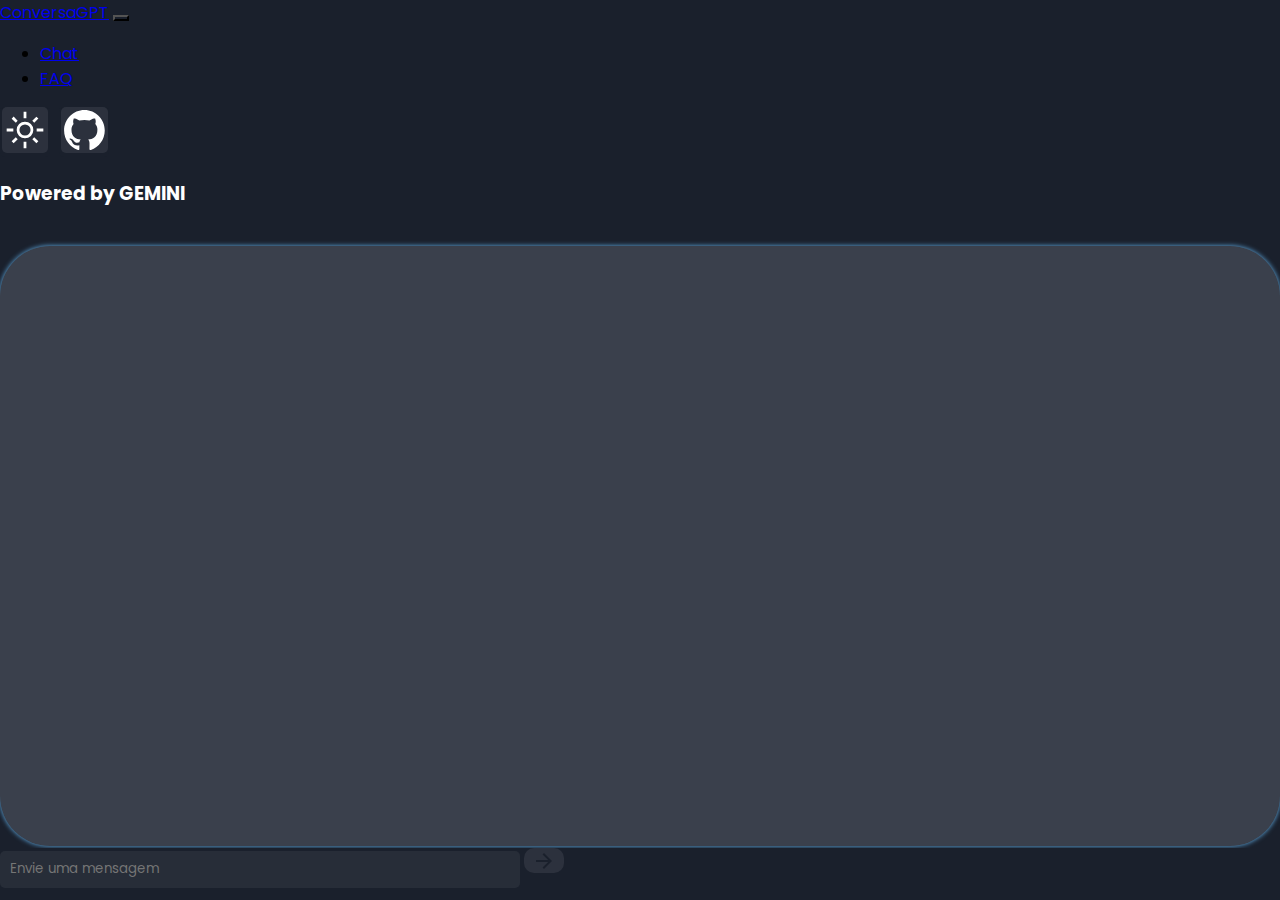
==== index.html @ 69e61fc7 "first commit" ====
<!DOCTYPE html>
<html lang="pt-br">
<head>
    <script src="./scripts/settings.js" defer></script>
    <meta charset="UTF-8">
    <meta name="viewport" content="width=device-width, initial-scale=1.0">
    <link rel="stylesheet" href="./styles/index.css">
    <link href="https://cdn.jsdelivr.net/npm/bootstrap@5.0.2/dist/css/bootstrap.min.css" rel="stylesheet" integrity="sha384-EVSTQN3/azprG1Anm3QDgpJLIm9Nao0Yz1ztcQTwFspd3yD65VohhpuuCOmLASjC" crossorigin="anonymous">
    <title>ConversaGPT</title>
</head>
<body class="">
    <header>
        <nav id="nav-bar" class="navbar navbar-expand-lg navbar-dark">
            <div class="container-fluid">
              <a class="navbar-brand" href="index.html">ConversaGPT</a>
              <button class="navbar-toggler" type="button" data-bs-toggle="collapse" data-bs-target="#navbarText" aria-controls="navbarText" aria-expanded="false" aria-label="Toggle navigation">
                <span class="navbar-toggler-icon"></span>
              </button>
              <div class="collapse navbar-collapse" id="navbarText">
                <ul class="navbar-nav me-auto mb-2 mb-lg-0">
                  <li class="nav-item">
                    <a class="nav-link active" aria-current="page" href="index.html">Chat</a>
                  </li>
                  <li class="nav-item">
                    <a class="nav-link active" href="faq.html">FAQ</a>
                  </li>
                </ul>
                <span class="navbar-text">
                  <div class="container-social">
                    <button type="button" id="change-theme" class="chakra-button">
                      <svg xmlns="http://www.w3.org/2000/svg" height="40px" viewBox="0 -960 960 960" width="40px" fill="#5f6368"><path d="M480-120q-150 0-255-105T120-480q0-150 105-255t255-105q10 0 20.5.67 10.5.66 24.17 2-37.67 31-59.17 77.83T444-660q0 90 63 153t153 63q53 0 99.67-20.5 46.66-20.5 77.66-56.17 1.34 12.34 2 21.84.67 9.5.67 18.83 0 150-105 255T480-120Z"/></svg>
                      <svg xmlns="http://www.w3.org/2000/svg" height="40px" viewBox="0 -960 960 960" width="40px" fill="#fff"><path d="M480-346.67q55.33 0 94.33-39t39-94.33q0-55.33-39-94.33t-94.33-39q-55.33 0-94.33 39t-39 94.33q0 55.33 39 94.33t94.33 39Zm0 66.67q-83 0-141.5-58.5T280-480q0-83 58.5-141.5T480-680q83 0 141.5 58.5T680-480q0 83-58.5 141.5T480-280ZM200-446.67H40v-66.66h160v66.66Zm720 0H760v-66.66h160v66.66ZM446.67-760v-160h66.66v160h-66.66Zm0 720v-160h66.66v160h-66.66ZM260-655.33l-100.33-97 47.66-49 96 100-43.33 46Zm493.33 496-97.66-100.34 45-45.66 99.66 97.66-47 48.34Zm-98.66-541.34 97.66-99.66 49 47L702-656l-47.33-44.67ZM159.33-207.33 259-305l46.33 45.67-97.66 99.66-48.34-47.66ZM480-480Z"/></svg>
                    </button>
                    <button type="button" id="github-link" class="chakra-button">
                      <svg width="41" height="40" xmlns="http://www.w3.org/2000/svg" viewBox="0 0 98 96"><path fill-rule="evenodd" clip-rule="evenodd" d="M48.854 0C21.839 0 0 22 0 49.217c0 21.756 13.993 40.172 33.405 46.69 2.427.49 3.316-1.059 3.316-2.362 0-1.141-.08-5.052-.08-9.127-13.59 2.934-16.42-5.867-16.42-5.867-2.184-5.704-5.42-7.17-5.42-7.17-4.448-3.015.324-3.015.324-3.015 4.934.326 7.523 5.052 7.523 5.052 4.367 7.496 11.404 5.378 14.235 4.074.404-3.178 1.699-5.378 3.074-6.6-10.839-1.141-22.243-5.378-22.243-24.283 0-5.378 1.94-9.778 5.014-13.2-.485-1.222-2.184-6.275.486-13.038 0 0 4.125-1.304 13.426 5.052a46.97 46.97 0 0 1 12.214-1.63c4.125 0 8.33.571 12.213 1.63 9.302-6.356 13.427-5.052 13.427-5.052 2.67 6.763.97 11.816.485 13.038 3.155 3.422 5.015 7.822 5.015 13.2 0 18.905-11.404 23.06-22.324 24.283 1.78 1.548 3.316 4.481 3.316 9.126 0 6.6-.08 11.897-.08 13.526 0 1.304.89 2.853 3.316 2.364 19.412-6.52 33.405-24.935 33.405-46.691C97.707 22 75.788 0 48.854 0z" fill="#24292f" /></svg>
                      <svg width="41" height="40" xmlns="http://www.w3.org/2000/svg" viewBox="0 0 98 96"><path fill-rule="evenodd" clip-rule="evenodd" d="M48.854 0C21.839 0 0 22 0 49.217c0 21.756 13.993 40.172 33.405 46.69 2.427.49 3.316-1.059 3.316-2.362 0-1.141-.08-5.052-.08-9.127-13.59 2.934-16.42-5.867-16.42-5.867-2.184-5.704-5.42-7.17-5.42-7.17-4.448-3.015.324-3.015.324-3.015 4.934.326 7.523 5.052 7.523 5.052 4.367 7.496 11.404 5.378 14.235 4.074.404-3.178 1.699-5.378 3.074-6.6-10.839-1.141-22.243-5.378-22.243-24.283 0-5.378 1.94-9.778 5.014-13.2-.485-1.222-2.184-6.275.486-13.038 0 0 4.125-1.304 13.426 5.052a46.97 46.97 0 0 1 12.214-1.63c4.125 0 8.33.571 12.213 1.63 9.302-6.356 13.427-5.052 13.427-5.052 2.67 6.763.97 11.816.485 13.038 3.155 3.422 5.015 7.822 5.015 13.2 0 18.905-11.404 23.06-22.324 24.283 1.78 1.548 3.316 4.481 3.316 9.126 0 6.6-.08 11.897-.08 13.526 0 1.304.89 2.853 3.316 2.364 19.412-6.52 33.405-24.935 33.405-46.691C97.707 22 75.788 0 48.854 0z" fill="#fff" /></svg>
                    </button>  
                  </div>
                </span>
              </div>
            </div>
        </nav>
    </header>
    <main>
      <div class="title-together">
        <h3 class="text-center">Powered by GEMINI</h3>
      </div>
      <div class="container chat-container d-flex justify-content-center">
        <div id="response-ai">
          <p id="response-log"></p>
        </div>
      </div>
      <div class="d-flex justify-content-center input-user">
        <input class="me-1" type="text" id="user-input" placeholder="Envie uma mensagem">
        <button class="btn-send-message" onclick="enviarMensagem()"></button>
      </div>
    </main>

    <script src="./scripts/app.js"></script>
    <script src="https://cdn.jsdelivr.net/npm/bootstrap@5.0.2/dist/js/bootstrap.bundle.min.js" integrity="sha384-MrcW6ZMFYlzcLA8Nl+NtUVF0sA7MsXsP1UyJoMp4YLEuNSfAP+JcXn/tWtIaxVXM" crossorigin="anonymous"></script>
</body>
</html>
---- styles/index.css ----
@import url('https://fonts.googleapis.com/css2?family=Poppins:ital,wght@0,100;0,200;0,300;0,400;0,500;0,600;0,700;0,800;0,900;1,100;1,200;1,300;1,400;1,500;1,600;1,700;1,800;1,900&display=swap');
@import url('https://fonts.googleapis.com/css2?family=Oswald:wght@200..700&family=Poppins:ital,wght@0,100;0,200;0,300;0,400;0,500;0,600;0,700;0,800;0,900;1,100;1,200;1,300;1,400;1,500;1,600;1,700;1,800;1,900&family=Roboto+Slab:wght@100..900&display=swap');

:root {
    --cor-primaria: #1A202C;
    --cor-secundaria: #63B3ED;
    --cor-de-texto: #FFFFFF;
    --ipt-bcknd: #272D38;
    --cor-btn: #2C313D;
    --box-cor-background: #3A404C;
    --em-foco: #3F444E;
}

.lightmode {
    --cor-primaria: #FFFFFF;
    --cor-secundaria: #63B3ED;
    --cor-de-texto: #1A202C;
    --ipt-bcknd: #edf2f7;
    --cor-btn: #dce4ed;
    --box-cor-background: #EDF2F7;
    --em-foco: #E2E8F0;

}

* {
    font-family: "Poppins", serif;
    background-color: var(--cor-primaria);
}

html, body {
    margin: 0;
    height: 100%;
}

h1, h2, h3, h4, h5, h6, p, input {
    color: var(--cor-de-texto);
}

p, h6 {
    text-align: justify;
    background: var(--box-cor-background);
}

h6 {
    font-family: "Roboto Slab", serif;
}

.chakra-button {
    height: 50px;
    width: 50px;
    border: none;
    margin-right: 5px;
    border-radius: 5px;
}

svg {
    background-color: var(--cor-btn);
    border-radius: 5px;
    padding: 3px 3px 3px 3px;
}


#change-theme {
    padding: 0;
}

#change-theme svg:first-child {
    display: none;
}

.lightmode #change-theme svg:last-child {
    display: none;
}

.lightmode #change-theme svg:first-child {
    display: block;
}

#github-link {
    padding: 0;
}

#github-link svg:first-child {
    display: none;
}

.lightmode #github-link svg:last-child {
    display: none;
}

.lightmode #github-link svg:first-child {
    display: block;
}

.navbar-brand:hover, .nav-link:hover {
    padding: 8px 8px 8px 8px;
    border-radius: 5px;
    transition:cubic-bezier(0.25, 0.46, 0.45, 0.94) .6s;
    background: var(--em-foco);
}

.chat-container {
    background-color: var(--box-cor-background);
    min-height: 600px;
    border-radius: 50px;
    box-shadow: 0 0 5px var(--cor-secundaria);
}

.chat-container p {
    margin: 0px;
}

input {

    border: none;
    width: 500px;
    height: 35px;
    padding-left: 10px;
    padding-right: 10px;
    border-radius: 5px;
    background-color: var(--ipt-bcknd);
}

.input-user {
    margin-bottom: 5px;
    margin-top: 2px;;
}

input:focus {   
    background-color: var(--cor-primaria);
    outline: 2px solid;
    outline-color: var(--cor-secundaria);
}

.btn-send-message {
    background-image: url('data:image/svg+xml,<svg xmlns="http://www.w3.org/2000/svg" height="24px" viewBox="0 -960 960 960" width="24px" fill="%231a202c"><path d="M647-440H160v-80h487L423-744l57-56 320 320-320 320-57-56 224-224Z"/></svg>');
    background-repeat: no-repeat;
    background-position: center;
    background-color: var(--cor-btn);
    border: none;
    border-radius: 10px;
    padding: 25px 25px 0 15px;
    
}

.btn-send-message:focus {
    outline: none;
}

.btn-send-message:active {
    background-color: var(--cor-secundaria);
}

#response-ai {
    font-size: 15px;
    margin: 20px 20px 20px 20px;
    background-color: var(--box-cor-background);
    text-decoration: none;
}

.resposta-div {
    text-align: justify;
}

.title-together {
    display: flex;
    flex-direction: column;
}

.response-tl {
    display: flex;
    flex-direction: row;
}

.response-tl svg {
    margin-top: 3px;
    margin-right: 2px;
    background-color: var(--box-cor-background);
}

.stt-sdow--ds {
    background-color: var(--cor-primaria);
}
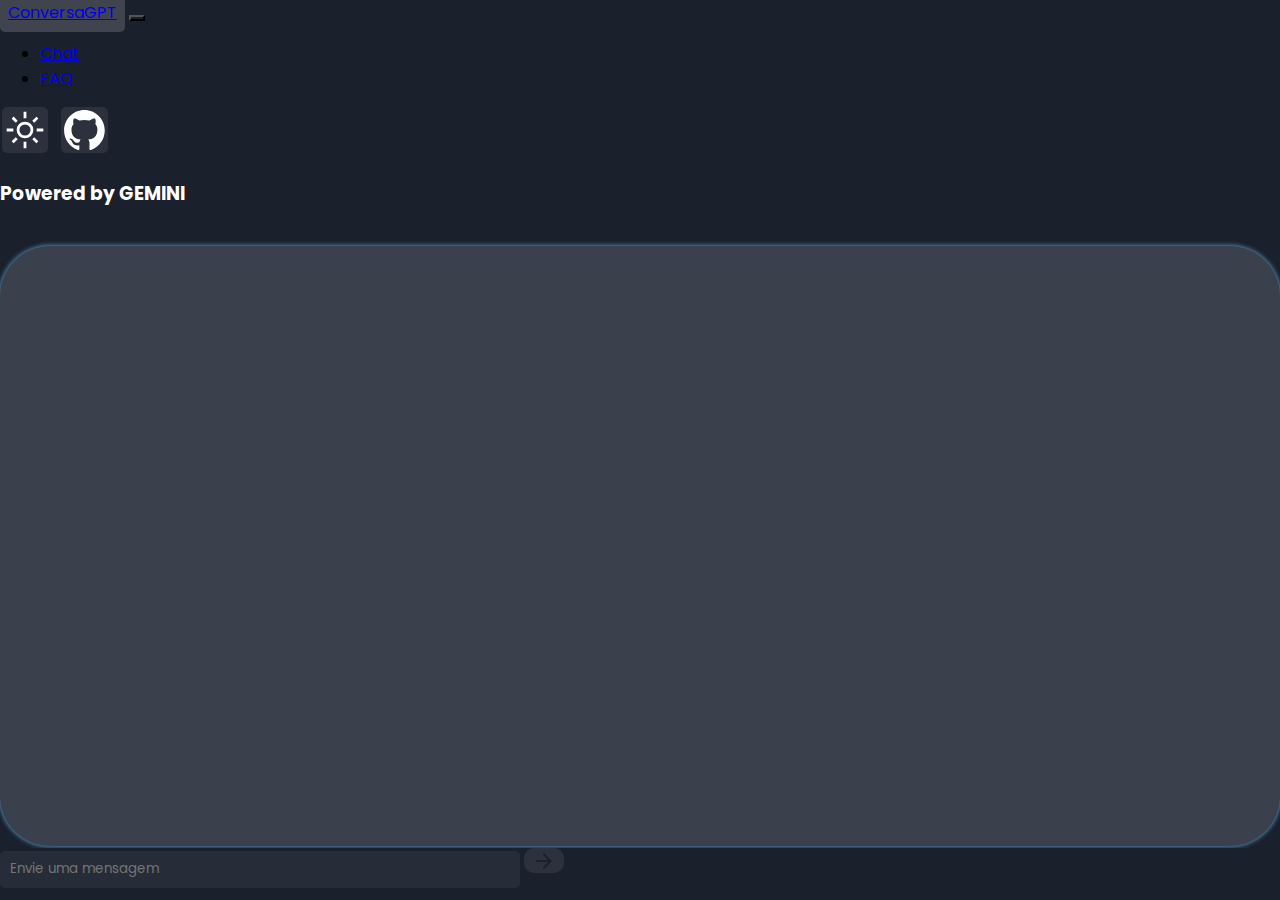
==== commit 17054c03: "Update index.html" ====
--- a/index.html
+++ b/index.html
@@ -31,10 +31,12 @@
                       <svg xmlns="http://www.w3.org/2000/svg" height="40px" viewBox="0 -960 960 960" width="40px" fill="#5f6368"><path d="M480-120q-150 0-255-105T120-480q0-150 105-255t255-105q10 0 20.5.67 10.5.66 24.17 2-37.67 31-59.17 77.83T444-660q0 90 63 153t153 63q53 0 99.67-20.5 46.66-20.5 77.66-56.17 1.34 12.34 2 21.84.67 9.5.67 18.83 0 150-105 255T480-120Z"/></svg>
                       <svg xmlns="http://www.w3.org/2000/svg" height="40px" viewBox="0 -960 960 960" width="40px" fill="#fff"><path d="M480-346.67q55.33 0 94.33-39t39-94.33q0-55.33-39-94.33t-94.33-39q-55.33 0-94.33 39t-39 94.33q0 55.33 39 94.33t94.33 39Zm0 66.67q-83 0-141.5-58.5T280-480q0-83 58.5-141.5T480-680q83 0 141.5 58.5T680-480q0 83-58.5 141.5T480-280ZM200-446.67H40v-66.66h160v66.66Zm720 0H760v-66.66h160v66.66ZM446.67-760v-160h66.66v160h-66.66Zm0 720v-160h66.66v160h-66.66ZM260-655.33l-100.33-97 47.66-49 96 100-43.33 46Zm493.33 496-97.66-100.34 45-45.66 99.66 97.66-47 48.34Zm-98.66-541.34 97.66-99.66 49 47L702-656l-47.33-44.67ZM159.33-207.33 259-305l46.33 45.67-97.66 99.66-48.34-47.66ZM480-480Z"/></svg>
                     </button>
-                    <button type="button" id="github-link" class="chakra-button">
-                      <svg width="41" height="40" xmlns="http://www.w3.org/2000/svg" viewBox="0 0 98 96"><path fill-rule="evenodd" clip-rule="evenodd" d="M48.854 0C21.839 0 0 22 0 49.217c0 21.756 13.993 40.172 33.405 46.69 2.427.49 3.316-1.059 3.316-2.362 0-1.141-.08-5.052-.08-9.127-13.59 2.934-16.42-5.867-16.42-5.867-2.184-5.704-5.42-7.17-5.42-7.17-4.448-3.015.324-3.015.324-3.015 4.934.326 7.523 5.052 7.523 5.052 4.367 7.496 11.404 5.378 14.235 4.074.404-3.178 1.699-5.378 3.074-6.6-10.839-1.141-22.243-5.378-22.243-24.283 0-5.378 1.94-9.778 5.014-13.2-.485-1.222-2.184-6.275.486-13.038 0 0 4.125-1.304 13.426 5.052a46.97 46.97 0 0 1 12.214-1.63c4.125 0 8.33.571 12.213 1.63 9.302-6.356 13.427-5.052 13.427-5.052 2.67 6.763.97 11.816.485 13.038 3.155 3.422 5.015 7.822 5.015 13.2 0 18.905-11.404 23.06-22.324 24.283 1.78 1.548 3.316 4.481 3.316 9.126 0 6.6-.08 11.897-.08 13.526 0 1.304.89 2.853 3.316 2.364 19.412-6.52 33.405-24.935 33.405-46.691C97.707 22 75.788 0 48.854 0z" fill="#24292f" /></svg>
-                      <svg width="41" height="40" xmlns="http://www.w3.org/2000/svg" viewBox="0 0 98 96"><path fill-rule="evenodd" clip-rule="evenodd" d="M48.854 0C21.839 0 0 22 0 49.217c0 21.756 13.993 40.172 33.405 46.69 2.427.49 3.316-1.059 3.316-2.362 0-1.141-.08-5.052-.08-9.127-13.59 2.934-16.42-5.867-16.42-5.867-2.184-5.704-5.42-7.17-5.42-7.17-4.448-3.015.324-3.015.324-3.015 4.934.326 7.523 5.052 7.523 5.052 4.367 7.496 11.404 5.378 14.235 4.074.404-3.178 1.699-5.378 3.074-6.6-10.839-1.141-22.243-5.378-22.243-24.283 0-5.378 1.94-9.778 5.014-13.2-.485-1.222-2.184-6.275.486-13.038 0 0 4.125-1.304 13.426 5.052a46.97 46.97 0 0 1 12.214-1.63c4.125 0 8.33.571 12.213 1.63 9.302-6.356 13.427-5.052 13.427-5.052 2.67 6.763.97 11.816.485 13.038 3.155 3.422 5.015 7.822 5.015 13.2 0 18.905-11.404 23.06-22.324 24.283 1.78 1.548 3.316 4.481 3.316 9.126 0 6.6-.08 11.897-.08 13.526 0 1.304.89 2.853 3.316 2.364 19.412-6.52 33.405-24.935 33.405-46.691C97.707 22 75.788 0 48.854 0z" fill="#fff" /></svg>
-                    </button>  
+                    <a href="https://github.com/pedroolisboa/ConversaGPT" target="_blank">
+                      <button type="button" id="github-link" class="chakra-button">
+                        <svg width="41" height="40" xmlns="http://www.w3.org/2000/svg" viewBox="0 0 98 96"><path fill-rule="evenodd" clip-rule="evenodd" d="M48.854 0C21.839 0 0 22 0 49.217c0 21.756 13.993 40.172 33.405 46.69 2.427.49 3.316-1.059 3.316-2.362 0-1.141-.08-5.052-.08-9.127-13.59 2.934-16.42-5.867-16.42-5.867-2.184-5.704-5.42-7.17-5.42-7.17-4.448-3.015.324-3.015.324-3.015 4.934.326 7.523 5.052 7.523 5.052 4.367 7.496 11.404 5.378 14.235 4.074.404-3.178 1.699-5.378 3.074-6.6-10.839-1.141-22.243-5.378-22.243-24.283 0-5.378 1.94-9.778 5.014-13.2-.485-1.222-2.184-6.275.486-13.038 0 0 4.125-1.304 13.426 5.052a46.97 46.97 0 0 1 12.214-1.63c4.125 0 8.33.571 12.213 1.63 9.302-6.356 13.427-5.052 13.427-5.052 2.67 6.763.97 11.816.485 13.038 3.155 3.422 5.015 7.822 5.015 13.2 0 18.905-11.404 23.06-22.324 24.283 1.78 1.548 3.316 4.481 3.316 9.126 0 6.6-.08 11.897-.08 13.526 0 1.304.89 2.853 3.316 2.364 19.412-6.52 33.405-24.935 33.405-46.691C97.707 22 75.788 0 48.854 0z" fill="#24292f" /></svg>
+                        <svg width="41" height="40" xmlns="http://www.w3.org/2000/svg" viewBox="0 0 98 96"><path fill-rule="evenodd" clip-rule="evenodd" d="M48.854 0C21.839 0 0 22 0 49.217c0 21.756 13.993 40.172 33.405 46.69 2.427.49 3.316-1.059 3.316-2.362 0-1.141-.08-5.052-.08-9.127-13.59 2.934-16.42-5.867-16.42-5.867-2.184-5.704-5.42-7.17-5.42-7.17-4.448-3.015.324-3.015.324-3.015 4.934.326 7.523 5.052 7.523 5.052 4.367 7.496 11.404 5.378 14.235 4.074.404-3.178 1.699-5.378 3.074-6.6-10.839-1.141-22.243-5.378-22.243-24.283 0-5.378 1.94-9.778 5.014-13.2-.485-1.222-2.184-6.275.486-13.038 0 0 4.125-1.304 13.426 5.052a46.97 46.97 0 0 1 12.214-1.63c4.125 0 8.33.571 12.213 1.63 9.302-6.356 13.427-5.052 13.427-5.052 2.67 6.763.97 11.816.485 13.038 3.155 3.422 5.015 7.822 5.015 13.2 0 18.905-11.404 23.06-22.324 24.283 1.78 1.548 3.316 4.481 3.316 9.126 0 6.6-.08 11.897-.08 13.526 0 1.304.89 2.853 3.316 2.364 19.412-6.52 33.405-24.935 33.405-46.691C97.707 22 75.788 0 48.854 0z" fill="#fff" /></svg>
+                      </button>  
+                    </a> 
                   </div>
                 </span>
               </div>
@@ -59,4 +61,4 @@
     <script src="./scripts/app.js"></script>
     <script src="https://cdn.jsdelivr.net/npm/bootstrap@5.0.2/dist/js/bootstrap.bundle.min.js" integrity="sha384-MrcW6ZMFYlzcLA8Nl+NtUVF0sA7MsXsP1UyJoMp4YLEuNSfAP+JcXn/tWtIaxVXM" crossorigin="anonymous"></script>
 </body>
-</html>+</html>
